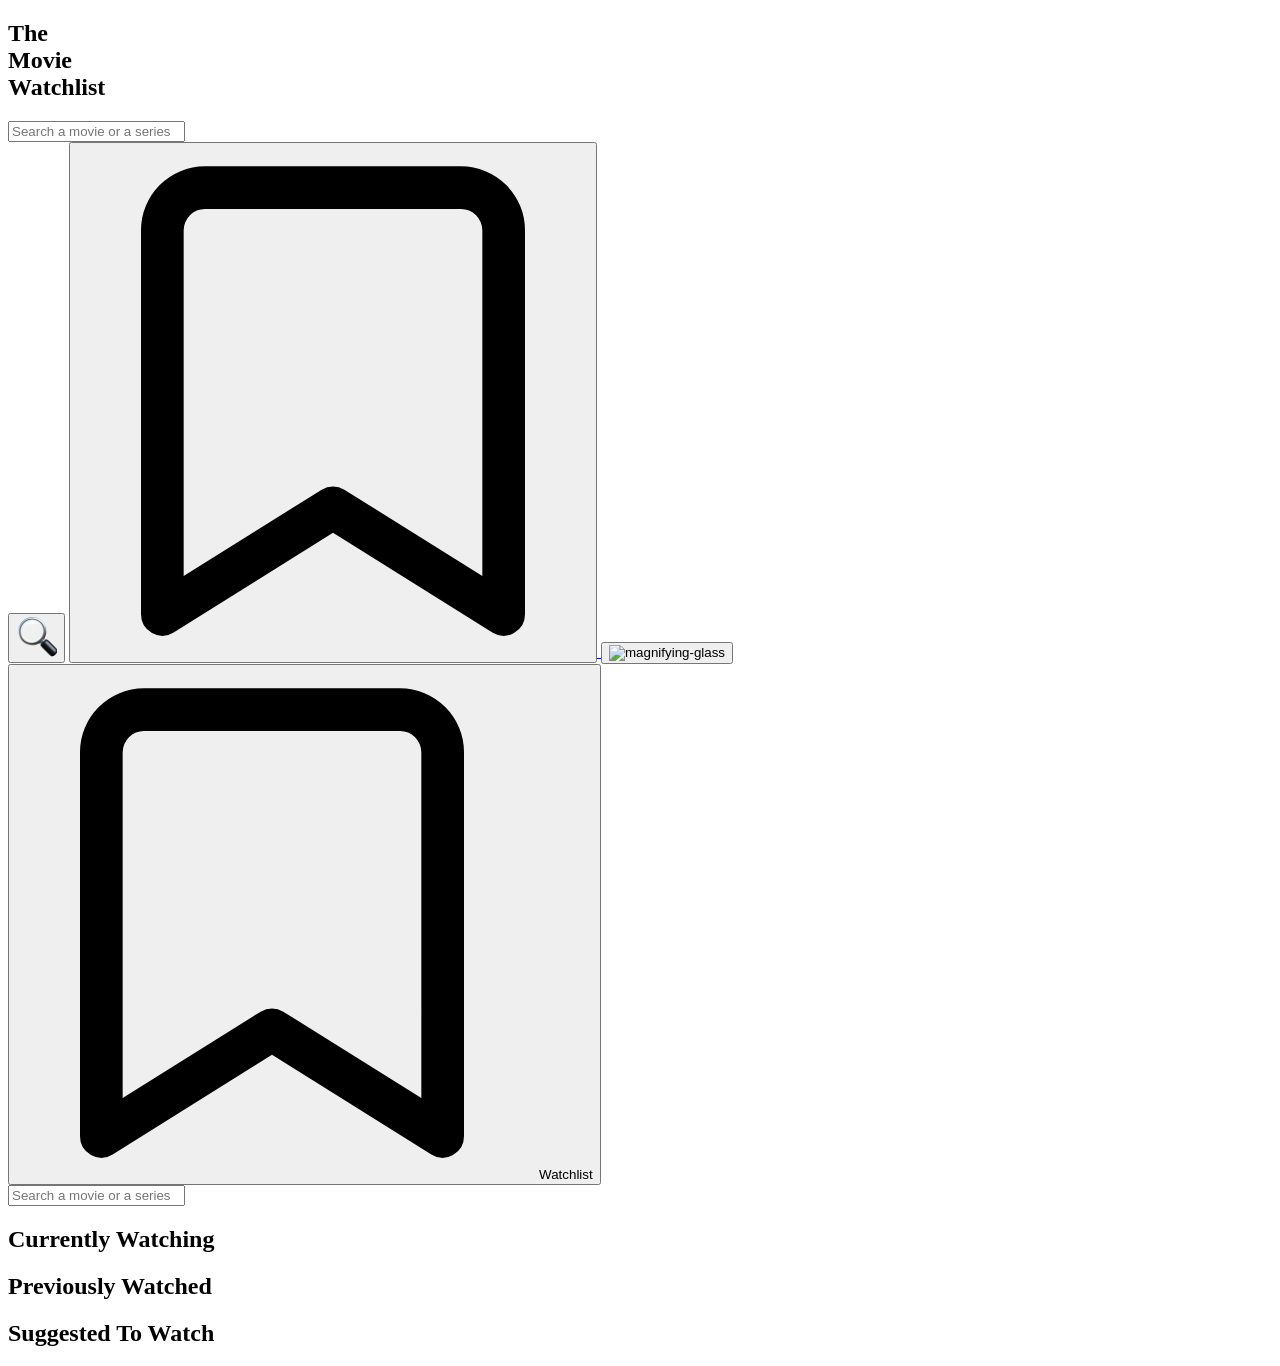
==== src/homepage.html @ 962406e9 "finishing the content" ====
<!DOCTYPE html>
<html lang="en">
  <head>
    <meta charset="UTF-8" />
    <meta http-equiv="X-UA-Compatible" content="IE=edge" />
    <meta name="viewport" content="width=device-width, initial-scale=1.0" />
    <link rel="stylesheet" href="/dist/output.css" />
    <link rel="preconnect" href="https://fonts.googleapis.com" />
    <link rel="preconnect" href="https://fonts.gstatic.com" crossorigin />
    <link
      href="https://fonts.googleapis.com/css2?family=Poppins:wght@700&family=Roboto:wght@500&display=swap"
      rel="stylesheet"
    />
    <title>Homepage - The Movie Watchlist</title>
  </head>
  <body class="md:bg-[#EBEAEA]">
    <!-- Nav -->
    <nav
      class="sticky top-0 flex justify-between items-center md:items-start h-[185px] bg-white md:bg-[#EBEAEA] p-5 pb-0 md:px-20 md:pt-12 gap-8 z-20"
    >
      <h1 class="text-[30px] font-bold font-['Poppins']">
        The <br />
        Movie <br />
        Watchlist
      </h1>

      <!-- Search Bar Desktop -->
      <input
        type="text"
        class="hidden md:flex justify-center items-center text-center text-xl text-black placeholder:text-black w-full max-w-[630px] bg-[#D9D9D9] h-14 rounded-full font-['Roboto']"
        placeholder="Search a movie or a series"
        id="search-input"
      />
      <!-- Buttons -->
      <div class="flex gap-4">
        <!-- Mobile Button -->
        <button
          class="flex justify-center items-center text-[20px] bg-[#D9D9D9] w-10 h-10 rounded-full md:hidden"
          id="search-button"
        >
          <img
            class="h-5"
            src="/assets/magnifying-glass.png"
            alt="magnifying-glass"
          />
        </button>
        <a href="./watchlist.html">
          <button
            class="flex justify-center items-center text-[20px] bg-[#D9D9D9] w-10 h-10 rounded-full md:hidden"
            id="wishlist-button"
          >
            <img
              class="h-5"
              src="/assets/bookmark.svg"
              alt="magnifying-glass"
            />
          </button>
        </a>
        <button
          class="hidden justify-center items-center text-[20px] bg-[#D9D9D9] w-10 h-10 rounded-full md:hidden"
          id="plus-button"
        >
          <img class="h-5" src="/assets/close.svg" alt="magnifying-glass" />
        </button>
        <!-- Desktop Watchlist Button -->
        <a href="./watchlist.html">
          <button
            class="hidden justify-center items-center text-xl font-bold bg-[#D9D9D9] w-52 h-14 rounded-[20px] md:flex font-['Poppins']"
          >
            <img class="h-5" src="/assets/bookmark.svg" alt="bookmark" />
            &nbsp; Watchlist
          </button>
        </a>
      </div>
    </nav>
    <!-- Search Mobile -->
    <div
      id="search-menu"
      class="hidden flex-col bg-white md:bg-[#EBEAEA] justify-start md:items-center p-5 md:px-20"
    >
      <!-- Search Bar Mobile -->
      <input
        type="text"
        class="block md:hidden justify-center items-center text-center text-xl text-black placeholder:text-black w-full max-w-[630px] bg-[#D9D9D9] h-14 rounded-[20px]"
        placeholder="Search a movie or a series"
        id="search-input-mobile"
      />
      <div id="search-result" class="flex flex-wrap gap-5 py-10"></div>
    </div>

    <!-- Content -->
    <div
      id="content"
      class="px-5 md:px-20 md:grid md:grid-cols-2 md:flex-wrap md:justify-between md:gap-x-16"
    >
      <!-- Currently Watching -->
      <section
        class="mb-10 md:w-full overflow-x-hidden col-start-1 col-end-2 font-['Roboto'] font-semibold"
      >
        <h2 class="text-xl font-medium">Currently Watching</h2>
        <div
          class="flex flex-wrap gap-5 py-4 md:flex-nowrap md:overflow-x-scroll touch-pan-x scrollbar-hide font-['Roboto']"
          id="currently-watching"
        >
          <!-- loadCurrentlyWatching -->
        </div>
      </section>
      <!-- Previously Watched -->
      <section
        class="mb-10 md:py-2 md:order-last col-start-1 col-end-3 overflow-x-hidden font-['Roboto'] font-semibold"
      >
        <h2 class="text-xl font-medium">Previously Watched</h2>
        <div
          class="flex flex-wrap gap-5 py-4 md:flex-nowrap md:overflow-x-scroll touch-pan-x md:scrollbar-hide font-['Roboto']"
          id="previously-watched"
        >
          <!-- loadPreviouslyWatched() -->
        </div>
      </section>
      <!-- Suggested to Watch -->
      <section
        class="mb-10 md:w-full overflow-x-hidden col-start-2 col-end-3 font-['Roboto'] font-semibold"
      >
        <h2 class="text-xl font-medium">Suggested To Watch</h2>
        <div
          class="flex flex-wrap gap-5 py-4 md:flex-nowrap md:overflow-x-scroll touch-pan-x scrollbar-hide font-['Roboto']"
          id="suggested-to-watch"
        >
          <!-- loadSuggestedToWatch() -->
        </div>
      </section>
    </div>
    <!-- Script -->
    <script src="./navigation.js"></script>
    <script src="./homepage.js"></script>
  </body>
</html>
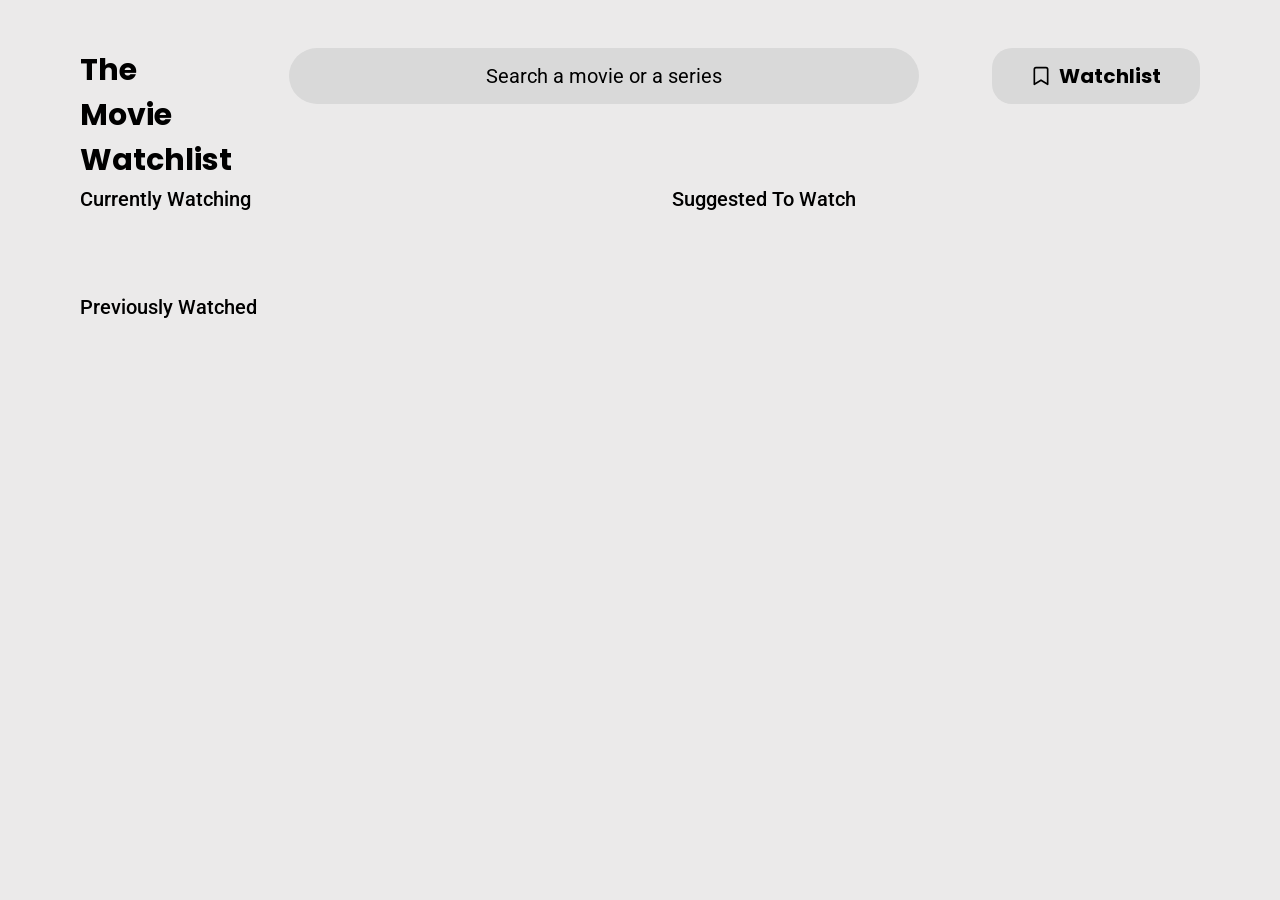
==== commit 92c20f97: "move output.css file" ====
--- a/src/homepage.html
+++ b/src/homepage.html
@@ -4,7 +4,7 @@
     <meta charset="UTF-8" />
     <meta http-equiv="X-UA-Compatible" content="IE=edge" />
     <meta name="viewport" content="width=device-width, initial-scale=1.0" />
-    <link rel="stylesheet" href="/dist/output.css" />
+    <link rel="stylesheet" href="./output.css" />
     <link rel="preconnect" href="https://fonts.googleapis.com" />
     <link rel="preconnect" href="https://fonts.gstatic.com" crossorigin />
     <link
--- a/src/output.css
+++ b/src/output.css
@@ -0,0 +1,1127 @@
+/*
+! tailwindcss v3.3.1 | MIT License | https://tailwindcss.com
+*/
+
+/*
+1. Prevent padding and border from affecting element width. (https://github.com/mozdevs/cssremedy/issues/4)
+2. Allow adding a border to an element by just adding a border-width. (https://github.com/tailwindcss/tailwindcss/pull/116)
+*/
+
+*,
+::before,
+::after {
+  box-sizing: border-box;
+  /* 1 */
+  border-width: 0;
+  /* 2 */
+  border-style: solid;
+  /* 2 */
+  border-color: #e5e7eb;
+  /* 2 */
+}
+
+::before,
+::after {
+  --tw-content: "";
+}
+
+/*
+1. Use a consistent sensible line-height in all browsers.
+2. Prevent adjustments of font size after orientation changes in iOS.
+3. Use a more readable tab size.
+4. Use the user's configured `sans` font-family by default.
+5. Use the user's configured `sans` font-feature-settings by default.
+6. Use the user's configured `sans` font-variation-settings by default.
+*/
+
+html {
+  line-height: 1.5;
+  /* 1 */
+  -webkit-text-size-adjust: 100%;
+  /* 2 */
+  -moz-tab-size: 4;
+  /* 3 */
+  -o-tab-size: 4;
+  tab-size: 4;
+  /* 3 */
+  font-family: ui-sans-serif, system-ui, -apple-system, BlinkMacSystemFont,
+    "Segoe UI", Roboto, "Helvetica Neue", Arial, "Noto Sans", sans-serif,
+    "Apple Color Emoji", "Segoe UI Emoji", "Segoe UI Symbol", "Noto Color Emoji";
+  /* 4 */
+  font-feature-settings: normal;
+  /* 5 */
+  font-variation-settings: normal;
+  /* 6 */
+}
+
+/*
+1. Remove the margin in all browsers.
+2. Inherit line-height from `html` so users can set them as a class directly on the `html` element.
+*/
+
+body {
+  margin: 0;
+  /* 1 */
+  line-height: inherit;
+  /* 2 */
+}
+
+/*
+1. Add the correct height in Firefox.
+2. Correct the inheritance of border color in Firefox. (https://bugzilla.mozilla.org/show_bug.cgi?id=190655)
+3. Ensure horizontal rules are visible by default.
+*/
+
+hr {
+  height: 0;
+  /* 1 */
+  color: inherit;
+  /* 2 */
+  border-top-width: 1px;
+  /* 3 */
+}
+
+/*
+Add the correct text decoration in Chrome, Edge, and Safari.
+*/
+
+abbr:where([title]) {
+  -webkit-text-decoration: underline dotted;
+  text-decoration: underline dotted;
+}
+
+/*
+Remove the default font size and weight for headings.
+*/
+
+h1,
+h2,
+h3,
+h4,
+h5,
+h6 {
+  font-size: inherit;
+  font-weight: inherit;
+}
+
+/*
+Reset links to optimize for opt-in styling instead of opt-out.
+*/
+
+a {
+  color: inherit;
+  text-decoration: inherit;
+}
+
+/*
+Add the correct font weight in Edge and Safari.
+*/
+
+b,
+strong {
+  font-weight: bolder;
+}
+
+/*
+1. Use the user's configured `mono` font family by default.
+2. Correct the odd `em` font sizing in all browsers.
+*/
+
+code,
+kbd,
+samp,
+pre {
+  font-family: ui-monospace, SFMono-Regular, Menlo, Monaco, Consolas,
+    "Liberation Mono", "Courier New", monospace;
+  /* 1 */
+  font-size: 1em;
+  /* 2 */
+}
+
+/*
+Add the correct font size in all browsers.
+*/
+
+small {
+  font-size: 80%;
+}
+
+/*
+Prevent `sub` and `sup` elements from affecting the line height in all browsers.
+*/
+
+sub,
+sup {
+  font-size: 75%;
+  line-height: 0;
+  position: relative;
+  vertical-align: baseline;
+}
+
+sub {
+  bottom: -0.25em;
+}
+
+sup {
+  top: -0.5em;
+}
+
+/*
+1. Remove text indentation from table contents in Chrome and Safari. (https://bugs.chromium.org/p/chromium/issues/detail?id=999088, https://bugs.webkit.org/show_bug.cgi?id=201297)
+2. Correct table border color inheritance in all Chrome and Safari. (https://bugs.chromium.org/p/chromium/issues/detail?id=935729, https://bugs.webkit.org/show_bug.cgi?id=195016)
+3. Remove gaps between table borders by default.
+*/
+
+table {
+  text-indent: 0;
+  /* 1 */
+  border-color: inherit;
+  /* 2 */
+  border-collapse: collapse;
+  /* 3 */
+}
+
+/*
+1. Change the font styles in all browsers.
+2. Remove the margin in Firefox and Safari.
+3. Remove default padding in all browsers.
+*/
+
+button,
+input,
+optgroup,
+select,
+textarea {
+  font-family: inherit;
+  /* 1 */
+  font-size: 100%;
+  /* 1 */
+  font-weight: inherit;
+  /* 1 */
+  line-height: inherit;
+  /* 1 */
+  color: inherit;
+  /* 1 */
+  margin: 0;
+  /* 2 */
+  padding: 0;
+  /* 3 */
+}
+
+/*
+Remove the inheritance of text transform in Edge and Firefox.
+*/
+
+button,
+select {
+  text-transform: none;
+}
+
+/*
+1. Correct the inability to style clickable types in iOS and Safari.
+2. Remove default button styles.
+*/
+
+button,
+[type="button"],
+[type="reset"],
+[type="submit"] {
+  -webkit-appearance: button;
+  /* 1 */
+  background-color: transparent;
+  /* 2 */
+  background-image: none;
+  /* 2 */
+}
+
+/*
+Use the modern Firefox focus style for all focusable elements.
+*/
+
+:-moz-focusring {
+  outline: auto;
+}
+
+/*
+Remove the additional `:invalid` styles in Firefox. (https://github.com/mozilla/gecko-dev/blob/2f9eacd9d3d995c937b4251a5557d95d494c9be1/layout/style/res/forms.css#L728-L737)
+*/
+
+:-moz-ui-invalid {
+  box-shadow: none;
+}
+
+/*
+Add the correct vertical alignment in Chrome and Firefox.
+*/
+
+progress {
+  vertical-align: baseline;
+}
+
+/*
+Correct the cursor style of increment and decrement buttons in Safari.
+*/
+
+::-webkit-inner-spin-button,
+::-webkit-outer-spin-button {
+  height: auto;
+}
+
+/*
+1. Correct the odd appearance in Chrome and Safari.
+2. Correct the outline style in Safari.
+*/
+
+[type="search"] {
+  -webkit-appearance: textfield;
+  /* 1 */
+  outline-offset: -2px;
+  /* 2 */
+}
+
+/*
+Remove the inner padding in Chrome and Safari on macOS.
+*/
+
+::-webkit-search-decoration {
+  -webkit-appearance: none;
+}
+
+/*
+1. Correct the inability to style clickable types in iOS and Safari.
+2. Change font properties to `inherit` in Safari.
+*/
+
+::-webkit-file-upload-button {
+  -webkit-appearance: button;
+  /* 1 */
+  font: inherit;
+  /* 2 */
+}
+
+/*
+Add the correct display in Chrome and Safari.
+*/
+
+summary {
+  display: list-item;
+}
+
+/*
+Removes the default spacing and border for appropriate elements.
+*/
+
+blockquote,
+dl,
+dd,
+h1,
+h2,
+h3,
+h4,
+h5,
+h6,
+hr,
+figure,
+p,
+pre {
+  margin: 0;
+}
+
+fieldset {
+  margin: 0;
+  padding: 0;
+}
+
+legend {
+  padding: 0;
+}
+
+ol,
+ul,
+menu {
+  list-style: none;
+  margin: 0;
+  padding: 0;
+}
+
+/*
+Prevent resizing textareas horizontally by default.
+*/
+
+textarea {
+  resize: vertical;
+}
+
+/*
+1. Reset the default placeholder opacity in Firefox. (https://github.com/tailwindlabs/tailwindcss/issues/3300)
+2. Set the default placeholder color to the user's configured gray 400 color.
+*/
+
+input::-moz-placeholder,
+textarea::-moz-placeholder {
+  opacity: 1;
+  /* 1 */
+  color: #9ca3af;
+  /* 2 */
+}
+
+input::placeholder,
+textarea::placeholder {
+  opacity: 1;
+  /* 1 */
+  color: #9ca3af;
+  /* 2 */
+}
+
+/*
+Set the default cursor for buttons.
+*/
+
+button,
+[role="button"] {
+  cursor: pointer;
+}
+
+/*
+Make sure disabled buttons don't get the pointer cursor.
+*/
+
+:disabled {
+  cursor: default;
+}
+
+/*
+1. Make replaced elements `display: block` by default. (https://github.com/mozdevs/cssremedy/issues/14)
+2. Add `vertical-align: middle` to align replaced elements more sensibly by default. (https://github.com/jensimmons/cssremedy/issues/14#issuecomment-634934210)
+   This can trigger a poorly considered lint error in some tools but is included by design.
+*/
+
+img,
+svg,
+video,
+canvas,
+audio,
+iframe,
+embed,
+object {
+  display: block;
+  /* 1 */
+  vertical-align: middle;
+  /* 2 */
+}
+
+/*
+Constrain images and videos to the parent width and preserve their intrinsic aspect ratio. (https://github.com/mozdevs/cssremedy/issues/14)
+*/
+
+img,
+video {
+  max-width: 100%;
+  height: auto;
+}
+
+/* Make elements with the HTML hidden attribute stay hidden by default */
+
+[hidden] {
+  display: none;
+}
+
+*,
+::before,
+::after {
+  --tw-border-spacing-x: 0;
+  --tw-border-spacing-y: 0;
+  --tw-translate-x: 0;
+  --tw-translate-y: 0;
+  --tw-rotate: 0;
+  --tw-skew-x: 0;
+  --tw-skew-y: 0;
+  --tw-scale-x: 1;
+  --tw-scale-y: 1;
+  --tw-pan-x: ;
+  --tw-pan-y: ;
+  --tw-pinch-zoom: ;
+  --tw-scroll-snap-strictness: proximity;
+  --tw-ordinal: ;
+  --tw-slashed-zero: ;
+  --tw-numeric-figure: ;
+  --tw-numeric-spacing: ;
+  --tw-numeric-fraction: ;
+  --tw-ring-inset: ;
+  --tw-ring-offset-width: 0px;
+  --tw-ring-offset-color: #fff;
+  --tw-ring-color: rgb(59 130 246 / 0.5);
+  --tw-ring-offset-shadow: 0 0 #0000;
+  --tw-ring-shadow: 0 0 #0000;
+  --tw-shadow: 0 0 #0000;
+  --tw-shadow-colored: 0 0 #0000;
+  --tw-blur: ;
+  --tw-brightness: ;
+  --tw-contrast: ;
+  --tw-grayscale: ;
+  --tw-hue-rotate: ;
+  --tw-invert: ;
+  --tw-saturate: ;
+  --tw-sepia: ;
+  --tw-drop-shadow: ;
+  --tw-backdrop-blur: ;
+  --tw-backdrop-brightness: ;
+  --tw-backdrop-contrast: ;
+  --tw-backdrop-grayscale: ;
+  --tw-backdrop-hue-rotate: ;
+  --tw-backdrop-invert: ;
+  --tw-backdrop-opacity: ;
+  --tw-backdrop-saturate: ;
+  --tw-backdrop-sepia: ;
+}
+
+::backdrop {
+  --tw-border-spacing-x: 0;
+  --tw-border-spacing-y: 0;
+  --tw-translate-x: 0;
+  --tw-translate-y: 0;
+  --tw-rotate: 0;
+  --tw-skew-x: 0;
+  --tw-skew-y: 0;
+  --tw-scale-x: 1;
+  --tw-scale-y: 1;
+  --tw-pan-x: ;
+  --tw-pan-y: ;
+  --tw-pinch-zoom: ;
+  --tw-scroll-snap-strictness: proximity;
+  --tw-ordinal: ;
+  --tw-slashed-zero: ;
+  --tw-numeric-figure: ;
+  --tw-numeric-spacing: ;
+  --tw-numeric-fraction: ;
+  --tw-ring-inset: ;
+  --tw-ring-offset-width: 0px;
+  --tw-ring-offset-color: #fff;
+  --tw-ring-color: rgb(59 130 246 / 0.5);
+  --tw-ring-offset-shadow: 0 0 #0000;
+  --tw-ring-shadow: 0 0 #0000;
+  --tw-shadow: 0 0 #0000;
+  --tw-shadow-colored: 0 0 #0000;
+  --tw-blur: ;
+  --tw-brightness: ;
+  --tw-contrast: ;
+  --tw-grayscale: ;
+  --tw-hue-rotate: ;
+  --tw-invert: ;
+  --tw-saturate: ;
+  --tw-sepia: ;
+  --tw-drop-shadow: ;
+  --tw-backdrop-blur: ;
+  --tw-backdrop-brightness: ;
+  --tw-backdrop-contrast: ;
+  --tw-backdrop-grayscale: ;
+  --tw-backdrop-hue-rotate: ;
+  --tw-backdrop-invert: ;
+  --tw-backdrop-opacity: ;
+  --tw-backdrop-saturate: ;
+  --tw-backdrop-sepia: ;
+}
+
+.container {
+  width: 100%;
+}
+
+@media (min-width: 640px) {
+  .container {
+    max-width: 640px;
+  }
+}
+
+@media (min-width: 768px) {
+  .container {
+    max-width: 768px;
+  }
+}
+
+@media (min-width: 1024px) {
+  .container {
+    max-width: 1024px;
+  }
+}
+
+@media (min-width: 1280px) {
+  .container {
+    max-width: 1280px;
+  }
+}
+
+@media (min-width: 1536px) {
+  .container {
+    max-width: 1536px;
+  }
+}
+
+.absolute {
+  position: absolute;
+}
+
+.relative {
+  position: relative;
+}
+
+.sticky {
+  position: sticky;
+}
+
+.top-0 {
+  top: 0px;
+}
+
+.z-20 {
+  z-index: 20;
+}
+
+.order-first {
+  order: -9999;
+}
+
+.col-start-1 {
+  grid-column-start: 1;
+}
+
+.col-start-2 {
+  grid-column-start: 2;
+}
+
+.col-end-2 {
+  grid-column-end: 2;
+}
+
+.col-end-3 {
+  grid-column-end: 3;
+}
+
+.mb-10 {
+  margin-bottom: 2.5rem;
+}
+
+.mb-3 {
+  margin-bottom: 0.75rem;
+}
+
+.mb-6 {
+  margin-bottom: 1.5rem;
+}
+
+.ml-4 {
+  margin-left: 1rem;
+}
+
+.mt-12 {
+  margin-top: 3rem;
+}
+
+.mt-8 {
+  margin-top: 2rem;
+}
+
+.mb-14 {
+  margin-bottom: 3.5rem;
+}
+
+.mb-4 {
+  margin-bottom: 1rem;
+}
+
+.mb-8 {
+  margin-bottom: 2rem;
+}
+
+.block {
+  display: block;
+}
+
+.flex {
+  display: flex;
+}
+
+.grid {
+  display: grid;
+}
+
+.hidden {
+  display: none;
+}
+
+.aspect-video {
+  aspect-ratio: 16 / 9;
+}
+
+.h-10 {
+  height: 2.5rem;
+}
+
+.h-14 {
+  height: 3.5rem;
+}
+
+.h-5 {
+  height: 1.25rem;
+}
+
+.h-\[100\%\] {
+  height: 100%;
+}
+
+.h-\[185px\] {
+  height: 185px;
+}
+
+.h-\[235px\] {
+  height: 235px;
+}
+
+.h-screen {
+  height: 100vh;
+}
+
+.h-full {
+  height: 100%;
+}
+
+.min-h-\[235px\] {
+  min-height: 235px;
+}
+
+.min-h-fit {
+  min-height: -moz-fit-content;
+  min-height: fit-content;
+}
+
+.w-10 {
+  width: 2.5rem;
+}
+
+.w-52 {
+  width: 13rem;
+}
+
+.w-\[100\%\] {
+  width: 100%;
+}
+
+.w-\[425px\] {
+  width: 425px;
+}
+
+.w-full {
+  width: 100%;
+}
+
+.w-24 {
+  width: 6rem;
+}
+
+.min-w-\[155px\] {
+  min-width: 155px;
+}
+
+.max-w-\[155px\] {
+  max-width: 155px;
+}
+
+.max-w-\[630px\] {
+  max-width: 630px;
+}
+
+.touch-pan-x {
+  --tw-pan-x: pan-x;
+  touch-action: var(--tw-pan-x) var(--tw-pan-y) var(--tw-pinch-zoom);
+}
+
+.flex-col {
+  flex-direction: column;
+}
+
+.flex-wrap {
+  flex-wrap: wrap;
+}
+
+.items-start {
+  align-items: flex-start;
+}
+
+.items-center {
+  align-items: center;
+}
+
+.justify-start {
+  justify-content: flex-start;
+}
+
+.justify-center {
+  justify-content: center;
+}
+
+.justify-between {
+  justify-content: space-between;
+}
+
+.gap-4 {
+  gap: 1rem;
+}
+
+.gap-5 {
+  gap: 1.25rem;
+}
+
+.gap-8 {
+  gap: 2rem;
+}
+
+.gap-x-14 {
+  -moz-column-gap: 3.5rem;
+  column-gap: 3.5rem;
+}
+
+.gap-y-8 {
+  row-gap: 2rem;
+}
+
+.overflow-hidden {
+  overflow: hidden;
+}
+
+.overflow-x-hidden {
+  overflow-x: hidden;
+}
+
+.rounded-\[20px\] {
+  border-radius: 20px;
+}
+
+.rounded-full {
+  border-radius: 9999px;
+}
+
+.border {
+  border-width: 1px;
+}
+
+.border-black {
+  --tw-border-opacity: 1;
+  border-color: rgb(0 0 0 / var(--tw-border-opacity));
+}
+
+.bg-\[\#37C6F3\] {
+  --tw-bg-opacity: 1;
+  background-color: rgb(55 198 243 / var(--tw-bg-opacity));
+}
+
+.bg-\[\#D9D9D9\] {
+  --tw-bg-opacity: 1;
+  background-color: rgb(217 217 217 / var(--tw-bg-opacity));
+}
+
+.bg-white {
+  --tw-bg-opacity: 1;
+  background-color: rgb(255 255 255 / var(--tw-bg-opacity));
+}
+
+.bg-gray-400 {
+  --tw-bg-opacity: 1;
+  background-color: rgb(156 163 175 / var(--tw-bg-opacity));
+}
+
+.object-cover {
+  -o-object-fit: cover;
+  object-fit: cover;
+}
+
+.p-4 {
+  padding: 1rem;
+}
+
+.p-5 {
+  padding: 1.25rem;
+}
+
+.p-8 {
+  padding: 2rem;
+}
+
+.px-5 {
+  padding-left: 1.25rem;
+  padding-right: 1.25rem;
+}
+
+.py-10 {
+  padding-top: 2.5rem;
+  padding-bottom: 2.5rem;
+}
+
+.py-4 {
+  padding-top: 1rem;
+  padding-bottom: 1rem;
+}
+
+.px-8 {
+  padding-left: 2rem;
+  padding-right: 2rem;
+}
+
+.pb-0 {
+  padding-bottom: 0px;
+}
+
+.text-left {
+  text-align: left;
+}
+
+.text-center {
+  text-align: center;
+}
+
+.font-\[\'Poppins\'\] {
+  font-family: "Poppins";
+}
+
+.font-\[\'Roboto\'\] {
+  font-family: "Roboto";
+}
+
+.text-2xl {
+  font-size: 1.5rem;
+  line-height: 2rem;
+}
+
+.text-5xl {
+  font-size: 3rem;
+  line-height: 1;
+}
+
+.text-\[20px\] {
+  font-size: 20px;
+}
+
+.text-\[30px\] {
+  font-size: 30px;
+}
+
+.text-\[50px\] {
+  font-size: 50px;
+}
+
+.text-xl {
+  font-size: 1.25rem;
+  line-height: 1.75rem;
+}
+
+.text-3xl {
+  font-size: 1.875rem;
+  line-height: 2.25rem;
+}
+
+.text-lg {
+  font-size: 1.125rem;
+  line-height: 1.75rem;
+}
+
+.text-sm {
+  font-size: 0.875rem;
+  line-height: 1.25rem;
+}
+
+.font-bold {
+  font-weight: 700;
+}
+
+.font-medium {
+  font-weight: 500;
+}
+
+.font-\[100\] {
+  font-weight: 100;
+}
+
+.font-\[800\] {
+  font-weight: 800;
+}
+
+.font-\[1000\] {
+  font-weight: 1000;
+}
+
+.font-\[700\] {
+  font-weight: 700;
+}
+
+.font-extrabold {
+  font-weight: 800;
+}
+
+.font-semibold {
+  font-weight: 600;
+}
+
+.font-\[500\] {
+  font-weight: 500;
+}
+
+.leading-5 {
+  line-height: 1.25rem;
+}
+
+.text-\[\#6D6D6D\] {
+  --tw-text-opacity: 1;
+  color: rgb(109 109 109 / var(--tw-text-opacity));
+}
+
+.text-black {
+  --tw-text-opacity: 1;
+  color: rgb(0 0 0 / var(--tw-text-opacity));
+}
+
+.text-white {
+  --tw-text-opacity: 1;
+  color: rgb(255 255 255 / var(--tw-text-opacity));
+}
+
+.text-white\/0 {
+  color: rgb(255 255 255 / 0);
+}
+
+.filter {
+  filter: var(--tw-blur) var(--tw-brightness) var(--tw-contrast)
+    var(--tw-grayscale) var(--tw-hue-rotate) var(--tw-invert) var(--tw-saturate)
+    var(--tw-sepia) var(--tw-drop-shadow);
+}
+
+.placeholder\:text-black::-moz-placeholder {
+  --tw-text-opacity: 1;
+  color: rgb(0 0 0 / var(--tw-text-opacity));
+}
+
+.placeholder\:text-black::placeholder {
+  --tw-text-opacity: 1;
+  color: rgb(0 0 0 / var(--tw-text-opacity));
+}
+
+.hover\:cursor-pointer:hover {
+  cursor: pointer;
+}
+
+.hover\:bg-black\/70:hover {
+  background-color: rgb(0 0 0 / 0.7);
+}
+
+.hover\:text-white:hover {
+  --tw-text-opacity: 1;
+  color: rgb(255 255 255 / var(--tw-text-opacity));
+}
+
+.active\:bg-\[\#37aef3\]:active {
+  --tw-bg-opacity: 1;
+  background-color: rgb(55 174 243 / var(--tw-bg-opacity));
+}
+
+.disabled\:bg-\[\#D9D9D9\]:disabled {
+  --tw-bg-opacity: 1;
+  background-color: rgb(217 217 217 / var(--tw-bg-opacity));
+}
+
+@media (min-width: 768px) {
+  .md\:order-last {
+    order: 9999;
+  }
+
+  .md\:mt-10 {
+    margin-top: 2.5rem;
+  }
+
+  .md\:block {
+    display: block;
+  }
+
+  .md\:flex {
+    display: flex;
+  }
+
+  .md\:grid {
+    display: grid;
+  }
+
+  .md\:hidden {
+    display: none;
+  }
+
+  .md\:w-full {
+    width: 100%;
+  }
+
+  .md\:grid-cols-2 {
+    grid-template-columns: repeat(2, minmax(0, 1fr));
+  }
+
+  .md\:flex-wrap {
+    flex-wrap: wrap;
+  }
+
+  .md\:flex-nowrap {
+    flex-wrap: nowrap;
+  }
+
+  .md\:items-start {
+    align-items: flex-start;
+  }
+
+  .md\:items-center {
+    align-items: center;
+  }
+
+  .md\:justify-between {
+    justify-content: space-between;
+  }
+
+  .md\:gap-x-16 {
+    -moz-column-gap: 4rem;
+    column-gap: 4rem;
+  }
+
+  .md\:overflow-x-scroll {
+    overflow-x: scroll;
+  }
+
+  .md\:bg-\[\#EBEAEA\] {
+    --tw-bg-opacity: 1;
+    background-color: rgb(235 234 234 / var(--tw-bg-opacity));
+  }
+
+  .md\:px-20 {
+    padding-left: 5rem;
+    padding-right: 5rem;
+  }
+
+  .md\:py-2 {
+    padding-top: 0.5rem;
+    padding-bottom: 0.5rem;
+  }
+
+  .md\:pt-12 {
+    padding-top: 3rem;
+  }
+
+  .md\:text-\[70px\] {
+    font-size: 70px;
+  }
+
+  .md\:text-4xl {
+    font-size: 2.25rem;
+    line-height: 2.5rem;
+  }
+}
+
+@media (min-width: 1024px) {
+  .lg\:p-4 {
+    padding: 1rem;
+  }
+
+  .lg\:text-start {
+    text-align: start;
+  }
+}
